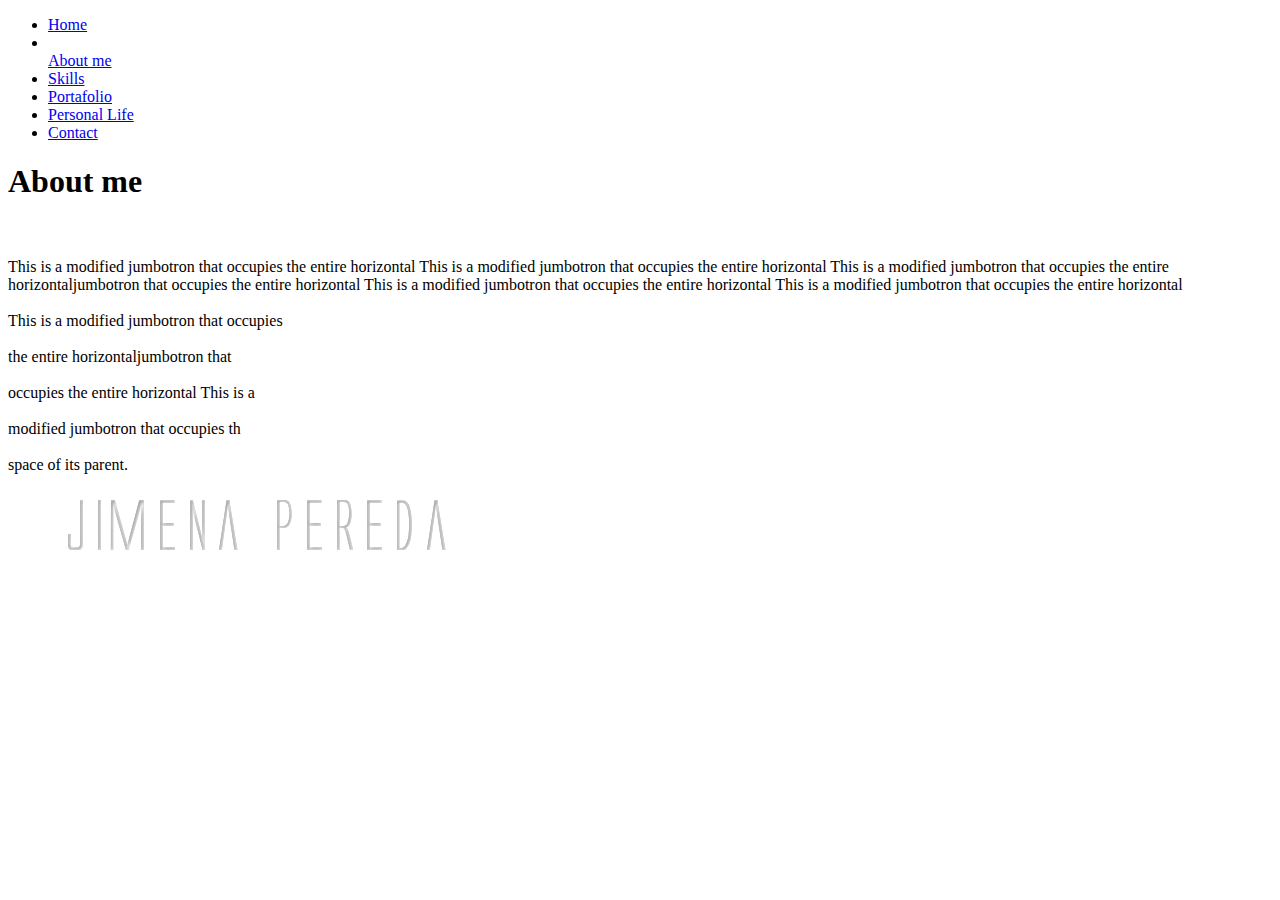
==== Assets/About me/about.html @ 93a6503e "Add files via upload" ====
<!DOCTYPE html>
<html lang="en">
<head>
    <meta charset="UTF-8">
    <meta name="viewport" content="width=device-width, initial-scale=1.0">
    <title>Home</title>
    <link rel="stylesheet" href="https://stackpath.bootstrapcdn.com/bootstrap/4.5.0/css/bootstrap.min.css" integrity="sha384-9aIt2nRpC12Uk9gS9baDl411NQApFmC26EwAOH8WgZl5MYYxFfc+NcPb1dKGj7Sk" crossorigin="anonymous">
    <link href= "script.js">
    <link href="https://fonts.googleapis.com/css2?family=Girassol&family=Montserrat+Alternates:wght@300&family=Permanent+Marker&family=Play&display=swap" rel="stylesheet">
    <link  rel="stylesheet" type="text/css" href="../Style/style.css">
</head>

<body class="about">
   <nav class="header">
         
       <ul class="nav justify-content-end" id="menubar">
          
        
        
              <li class="nav-item">
                <a href="../../index.html" class="round-button" id="home">Home</a>
              </li>
             <div class="divider"></div>
             <li class="nav-item"></li>
                <a href="about.html" class="round-button" id="about">About me</a>
              </li>
              <div class="divider"></div>
             <li class="nav-item">
              <a href="#" class="round-button" id="skills">Skills</a>
             </li>
             <div class="divider"></div>
              <li class="nav-item">
                <a href="#" class="round-button" id="portafolio">Portafolio</a>
              </li>
              <div class="divider"></div>
              <li class="nav-item">
               <a href="../Personal Life/Personal.html" class="round-button" id="Personal">Personal Life</a>
              </li>
              <div class="divider"></div>
             <li class="nav-item">
                <a href="../Contact/Contact.html" class="round-button" id="contact">Contact</a>
             </li>
             <div class="divider"></div>
      
  </nav>

  <div class="jumbotron jumbotron-fluid">
    <div class="container">
      <h1 id="aboutTitle" class="display-4">About me</h1>
      <p class="lead"><br><br/>This is a modified jumbotron that occupies the entire horizontal
        This is a modified jumbotron that occupies the entire horizontal This is a modified 
        jumbotron that occupies the entire horizontaljumbotron that occupies the entire horizontal
        This is a modified jumbotron that occupies the entire horizontal This is a modified 
       
        jumbotron that occupies the entire horizontal  
        <br><br/>This is a modified 
        jumbotron that occupies  
        <br><br/>the entire horizontaljumbotron that 
        <br><br/> occupies the entire horizontal
        This is a  
        <br><br/>modified jumbotron that occupies th
         
        <br><br/>
        space of its parent.</p>
    </div>
  </div>
  
 <footer>

  <img id="footer" src="../Images/footer.png"><img>

 </footer>

  
</body>
</html>
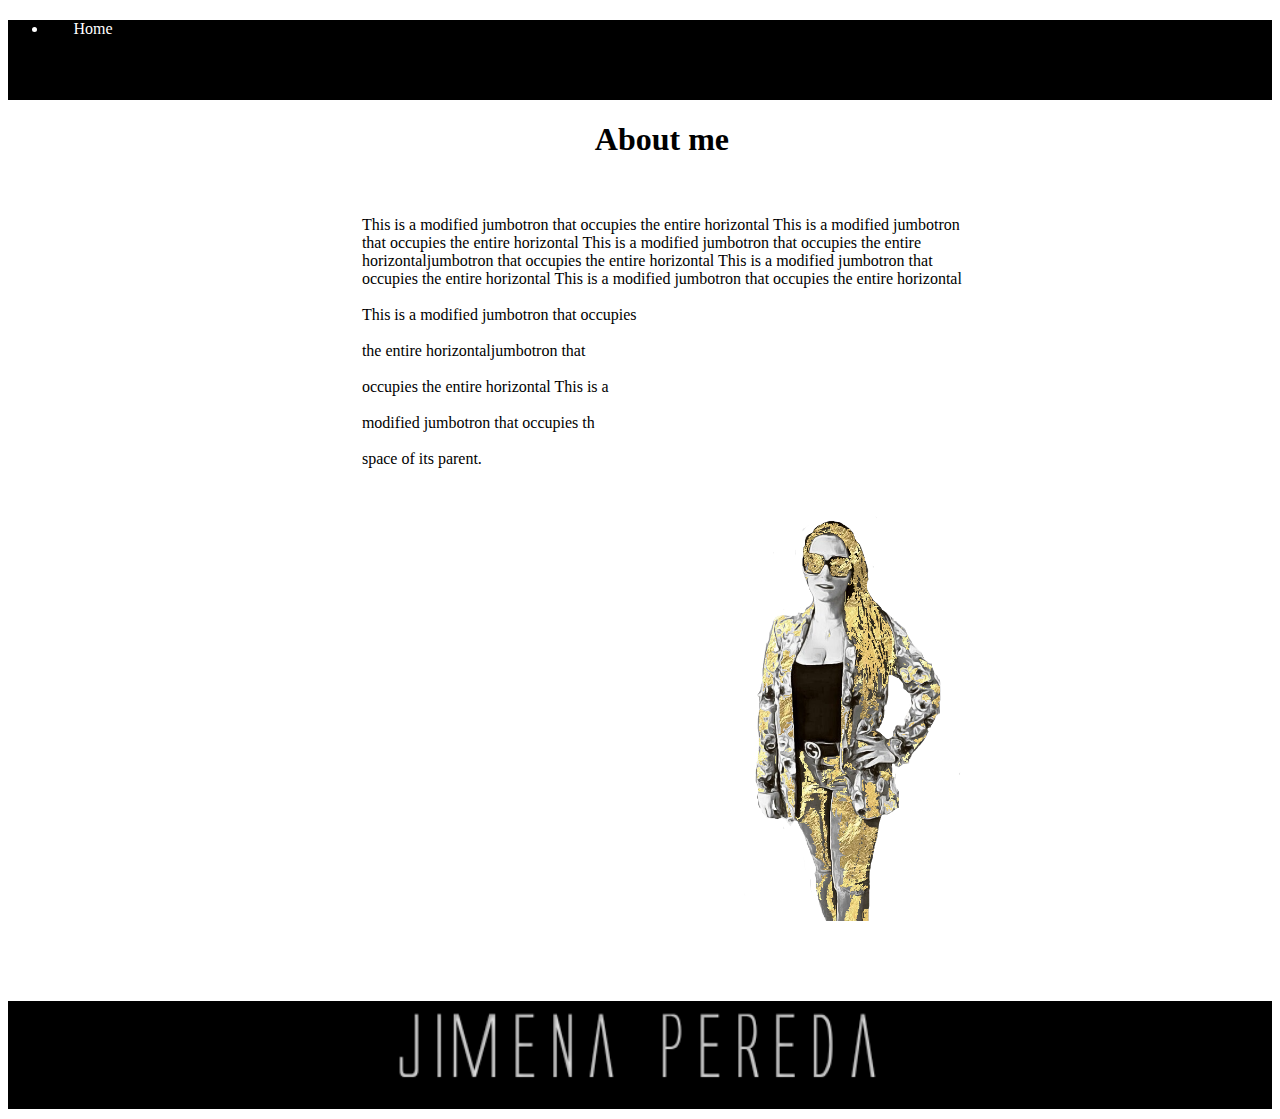
==== commit 00d459fa: "Add files via upload" ====
--- a/Assets/About me/about.html
+++ b/Assets/About me/about.html
@@ -24,13 +24,9 @@
              <li class="nav-item"></li>
                 <a href="about.html" class="round-button" id="about">About me</a>
               </li>
-              <div class="divider"></div>
-             <li class="nav-item">
-              <a href="#" class="round-button" id="skills">Skills</a>
-             </li>
              <div class="divider"></div>
               <li class="nav-item">
-                <a href="#" class="round-button" id="portafolio">Portafolio</a>
+                <a href="../Portafolio/Portafolio.html" class="round-button" id="portafolio">Portafolio</a>
               </li>
               <div class="divider"></div>
               <li class="nav-item">
--- a/Assets/Style/style.css
+++ b/Assets/Style/style.css
@@ -0,0 +1,368 @@
+body{ 
+  background-color: black;
+
+}
+
+nav{
+  text-align: center;
+   color: white;
+    background-color: black;
+    background-repeat: none;
+    background-position: center;
+    background-size: 125%;  
+    height:80px;
+    margin-bottom: 20px;
+  }
+  
+.round-button {
+  margin-top: 20px;
+    display:block;
+    width:90px;
+    height:90px;
+    color:white;
+    text-align:center;
+    text-decoration:none;
+    background-position: center;
+    font-size:16px;
+    font-family: 'Amatic SC', cursive;
+    font-weight: lighter;  
+}
+.round-button:hover {
+  margin-top: 30px;
+    color: #B68D40;
+}
+#Personal{
+  width: 100px;
+}
+.divider{
+    width:20px;
+    height:auto;
+    display:inline-block;
+}
+.imgcoint{
+  margin-top: 20px;
+  background-image: url(../Images/mainImg.jpg);
+  object-fit: cover;
+  object-position:  center;
+  background-repeat: no-repeat;
+    background-position: center;
+    background-size: 80%;  
+    height: 600px;
+
+}
+
+footer{
+	display: inline-block;
+  margin-top: 80px;
+  background-color: black;
+  height: 108px;
+  display: block;
+  margin-bottom: 0em;
+}
+#footer{
+ margin-top: 50px;
+  display: block;
+  margin-left: auto;
+  margin-right: auto;
+  width: 50%;
+  
+}
+
+/*About me*/
+
+.about{
+  background-color: white;
+}
+
+
+
+.jumbotron-fluid{
+  margin-left: 28%;
+  margin-right: 30%;
+  width: 600px;
+  height: 800px;
+  background-image: url(../Images/aboutm.png);
+  object-fit: cover;
+  object-position:  center;
+  background-repeat: no-repeat;
+    background-position: center;
+    background-size: 100%;
+}
+
+#aboutTitle{
+  text-align: center;
+font-family: 'Amatic SC', cursive;
+}
+
+video{
+  padding-right: 10%;
+}
+
+.column1 {
+  
+  width: 48%;
+}
+.column2 {
+  float: left;
+  width: 50%;
+}
+
+#instaTitle{
+  text-align: center;
+  font-size:40px;
+    font-family: 'Amatic SC', cursive;
+    font-weight: lighter;  
+}
+
+.snapwidget-widget{
+  margin-top: 50px;
+}
+
+/*Contact form*/
+
+
+.frame{
+	width: 600px;
+	height: 350px;
+	margin: 250px auto 0;
+	position: relative;
+	background: #B68D40;
+	border-radius:0 0 40px 40px; 
+	
+}
+#button_open_envelope{
+	width: 180px;
+	height: 60px;
+	position: absolute;
+	z-index: 311;
+	top: 250px;
+	left: 208px;
+	border-radius: 10px;
+	color: black;
+	font-size: 26px;
+	padding:15px 0; 
+	border: 2px solid black;
+  transition:.3s;
+  text-align: center;
+  
+
+}
+#button_open_envelope:hover{
+	background: #FFf;
+	color:#B68D40;
+	transform:scale(1.1);
+	transition:background .25s, transform .5s,ease-in;
+	cursor: pointer;
+}
+.message{
+	position: relative;
+	width: 580px;
+	min-height:300px;
+	height: auto;
+	background: #fff;
+	margin: 0 auto;
+	top: 30px;
+	box-shadow: 0 0 5px 2px #333;
+	transition:2s ease-in-out;
+	transition-delay:1.5s;
+	z-index: 300;
+}
+.left,.right,.top{width: 0;	height: 0;position:absolute;top:0;z-index: 310;}
+.left{	
+	border-left: 300px solid#F5D3C0;
+	border-top: 160px solid transparent;
+	border-bottom: 160px solid transparent;
+}
+.right{	
+	border-right: 300px solid #F5D3C0;
+	border-top: 160px solid transparent;
+	border-image-repeat: no-repeat;
+
+	border-bottom: 160px solid transparent;;
+	left:300px;
+}
+.top{
+	border-right: 300px solid transparent;
+	border-top: 200px solid black;
+	border-left: 300px solid transparent;
+	transition:transform 1s,border 1s, ease-in-out;
+	transform-origin:top;
+	transform:rotateX(0deg);
+	z-index: 500;
+}
+.bottom{
+	width: 600px;
+	height: 190px;
+	position: absolute;
+	background: #FBE7C6;
+	top: 160px;
+	border-radius:0 0 30px 30px;
+	z-index: 310; 
+	margin-bottom: 80px;
+}
+
+.open{
+	transform-origin:top;
+	transform:rotateX(180deg);
+	transition:transform .7s,border .7s,z-index .7s ease-in-out;
+	border-top: 200px solid #2c3e50;
+	z-index: 200;
+}
+.pull{
+	-webkit-animation:message_animation 2s 1 ease-in-out;
+	animation:message_animation 2s 1 ease-in-out;
+	-webkit-animation-delay:.9s;
+	animation-delay:.45s;
+	transition:1.5s;
+	transition-delay:1s;
+	z-index: 350;
+}
+#name,#email,#phone,#messarea,#send{
+	margin: 0;
+	padding: 0 0 0 10px;
+	width: 570px;
+	height:40px;
+	float: left;
+	display: block;
+	font-size: 18px;
+	color: #1d283b;
+	border:none;
+	border-bottom:1px solid #bdbdbd;
+	letter-spacing: normal;
+}
+#messarea{
+	height: 117px;
+	width: 560px;
+	overflow: auto;
+	border:none;
+	padding: 10px;
+}
+#send{ 
+	width:   580px;
+	padding: 0;	
+	border:  none;
+	cursor:  pointer;
+	background: #D6AD60;
+	color: #fff;
+	transition:.35s;
+	letter-spacing: 1px;
+}
+#send:hover{background:#B68D40;transition:.35s;}
+
+::-moz-placeholder{color: black;font-family: 'Ubuntu';font-size: 20px;opacity: 1;} 
+::-webkit-input-placeholder {color:black font-family: 'Ubuntu';font-size: 20px;}
+*:focus {outline: none;}
+input:focus:invalid,textarea:focus:invalid {
+ /* when a field is considered invalid by the browser */
+    background: #fff url(images/invalid.png) no-repeat 98% center;
+    box-shadow: 0 0 5px #d45252;
+    border:1px solid #b03535;
+}
+input:required:valid,textarea:required:valid { 
+	/* when a field is considered valid by the browser */
+    background: #fff url(images/valid.png) no-repeat 98% center;
+    box-shadow: 0 0 5px #5cd053;
+    border-color: #28921f;
+}
+
+
+@-webkit-keyframes message_animation {
+	0%{
+		transform:translatey(0px);
+		z-index: 300;
+		transition: 1s ease-in-out;
+	}
+	50%{
+		transform:translatey(-340px);
+		z-index: 300;
+		transition: 1s ease-in-out;
+	}
+	51%{
+		transform:translatey(-340px);
+		z-index: 350;
+		transition: 1s ease-in-out;
+	}
+	100%{
+		transform:translatey(0px);
+		z-index: 350;
+		transition: 1s ease-in-out;
+	}
+}
+@keyframes message_animation {
+	0%{
+		transform:translatey(0px);
+		z-index: 300;
+		transition: 1s ease-in-out;
+	}
+	50%{
+		transform:translatey(-340px);
+		z-index: 300;
+		transition: 1s ease-in-out;
+	}
+	51%{
+		transform:translatey(-340px);
+		z-index: 350;
+		transition: 1s ease-in-out;
+	}
+	100%{
+		transform:translatey(0px);
+		z-index: 350;
+		transition: 1s ease-in-out;
+	}
+}
+
+/*´Portafolio*/
+
+.row {
+	display: flex;
+	height: auto;
+    flex-wrap: wrap;
+    margin-right: -15px;
+    margin-left: -15px;
+	display: flex;
+	margin-bottom: 30px;
+}
+
+.card-body {
+    -ms-flex: 1 1 auto;
+    flex: 1 1 auto;
+    min-height: 1px;
+    padding: 1.25rem;
+    width: 300px;
+	height: 250px;
+	margin-bottom: 30px;
+	margin-top: 60px;
+}
+
+#uno{
+	margin-left: 180px;
+}
+#dos{
+	margin-left: 21px;
+}
+#tres{
+	margin-left: 21px;
+}
+.row2{
+	display: flex;
+	height: auto;
+	 flex-wrap: wrap;
+	 margin-right: -15px;
+	 margin-left: -15px;
+	 display: flex;
+	 
+	 margin-bottom: 30px;
+}
+#cuatro{
+	margin-left: 180px;
+}
+
+#cinco{
+	margin-left: 21px;
+}
+
+#seis{
+
+	margin-left: 21px;
+}
+
